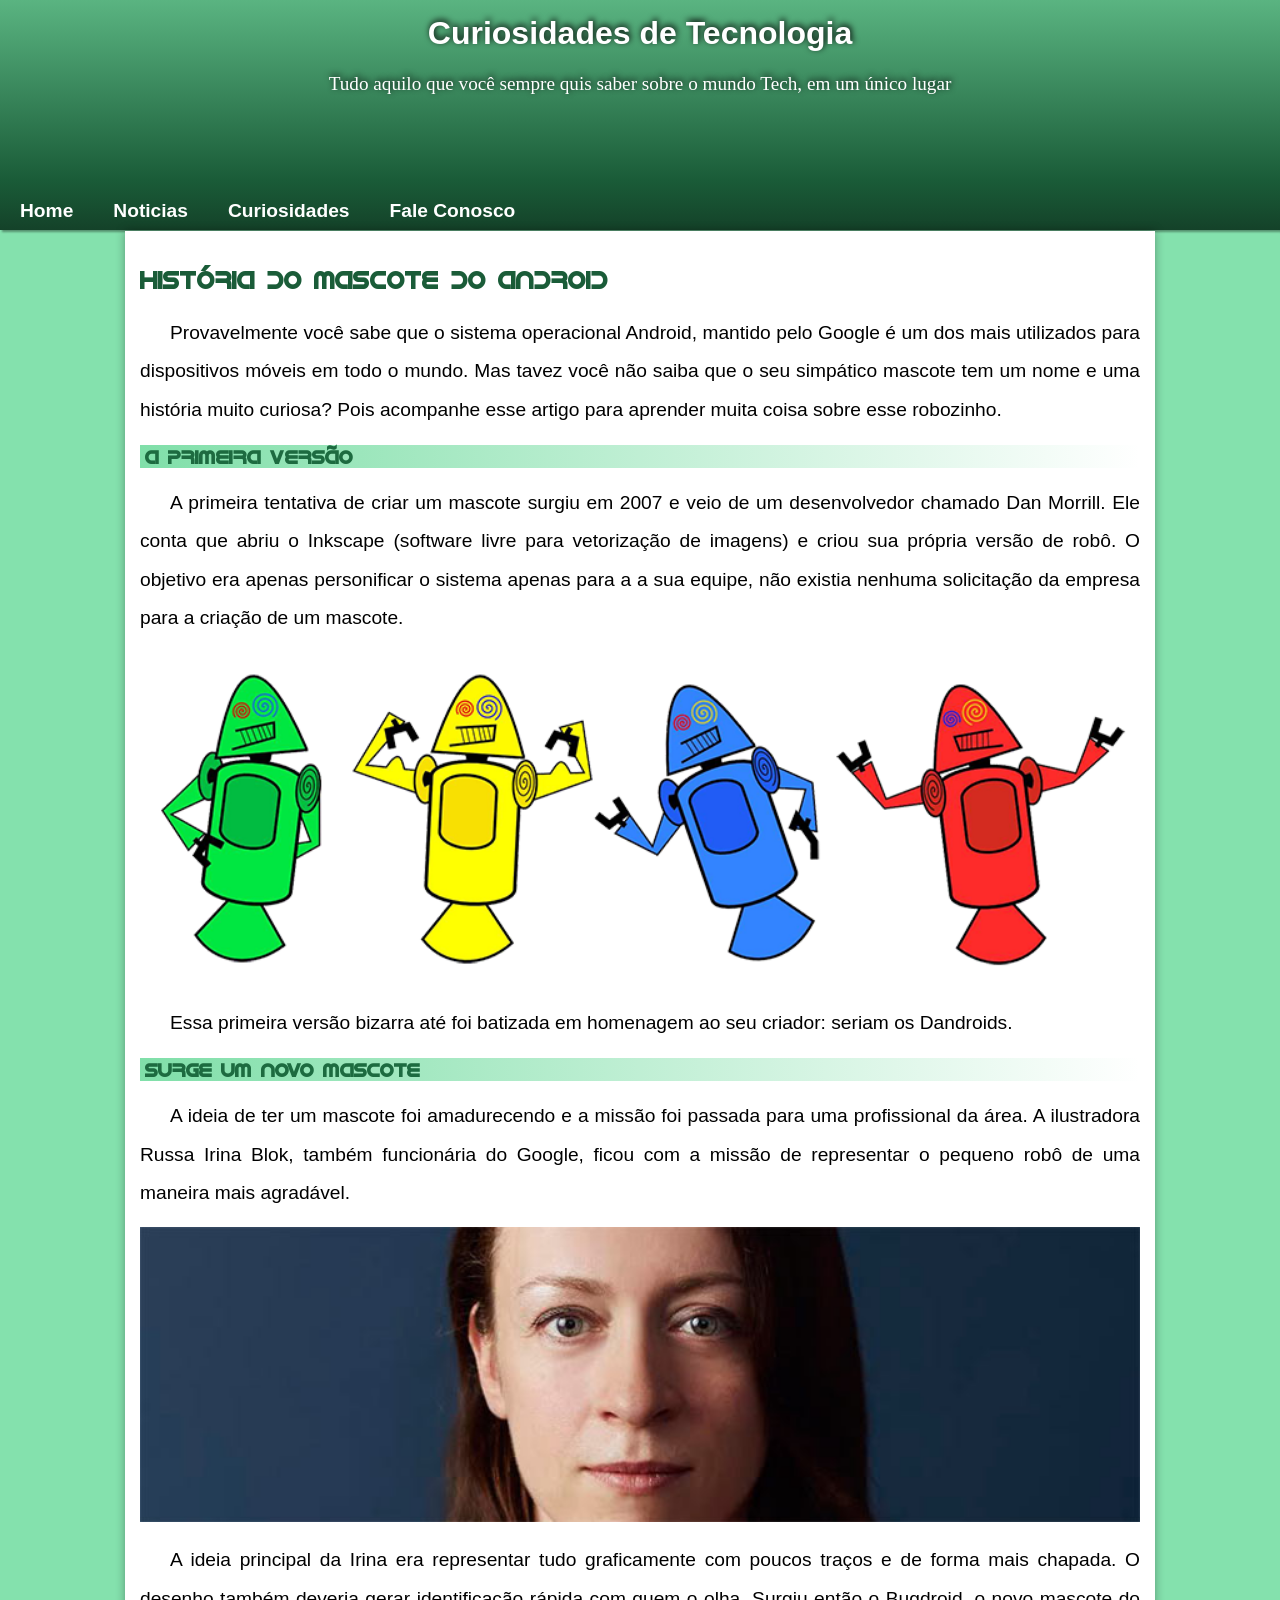
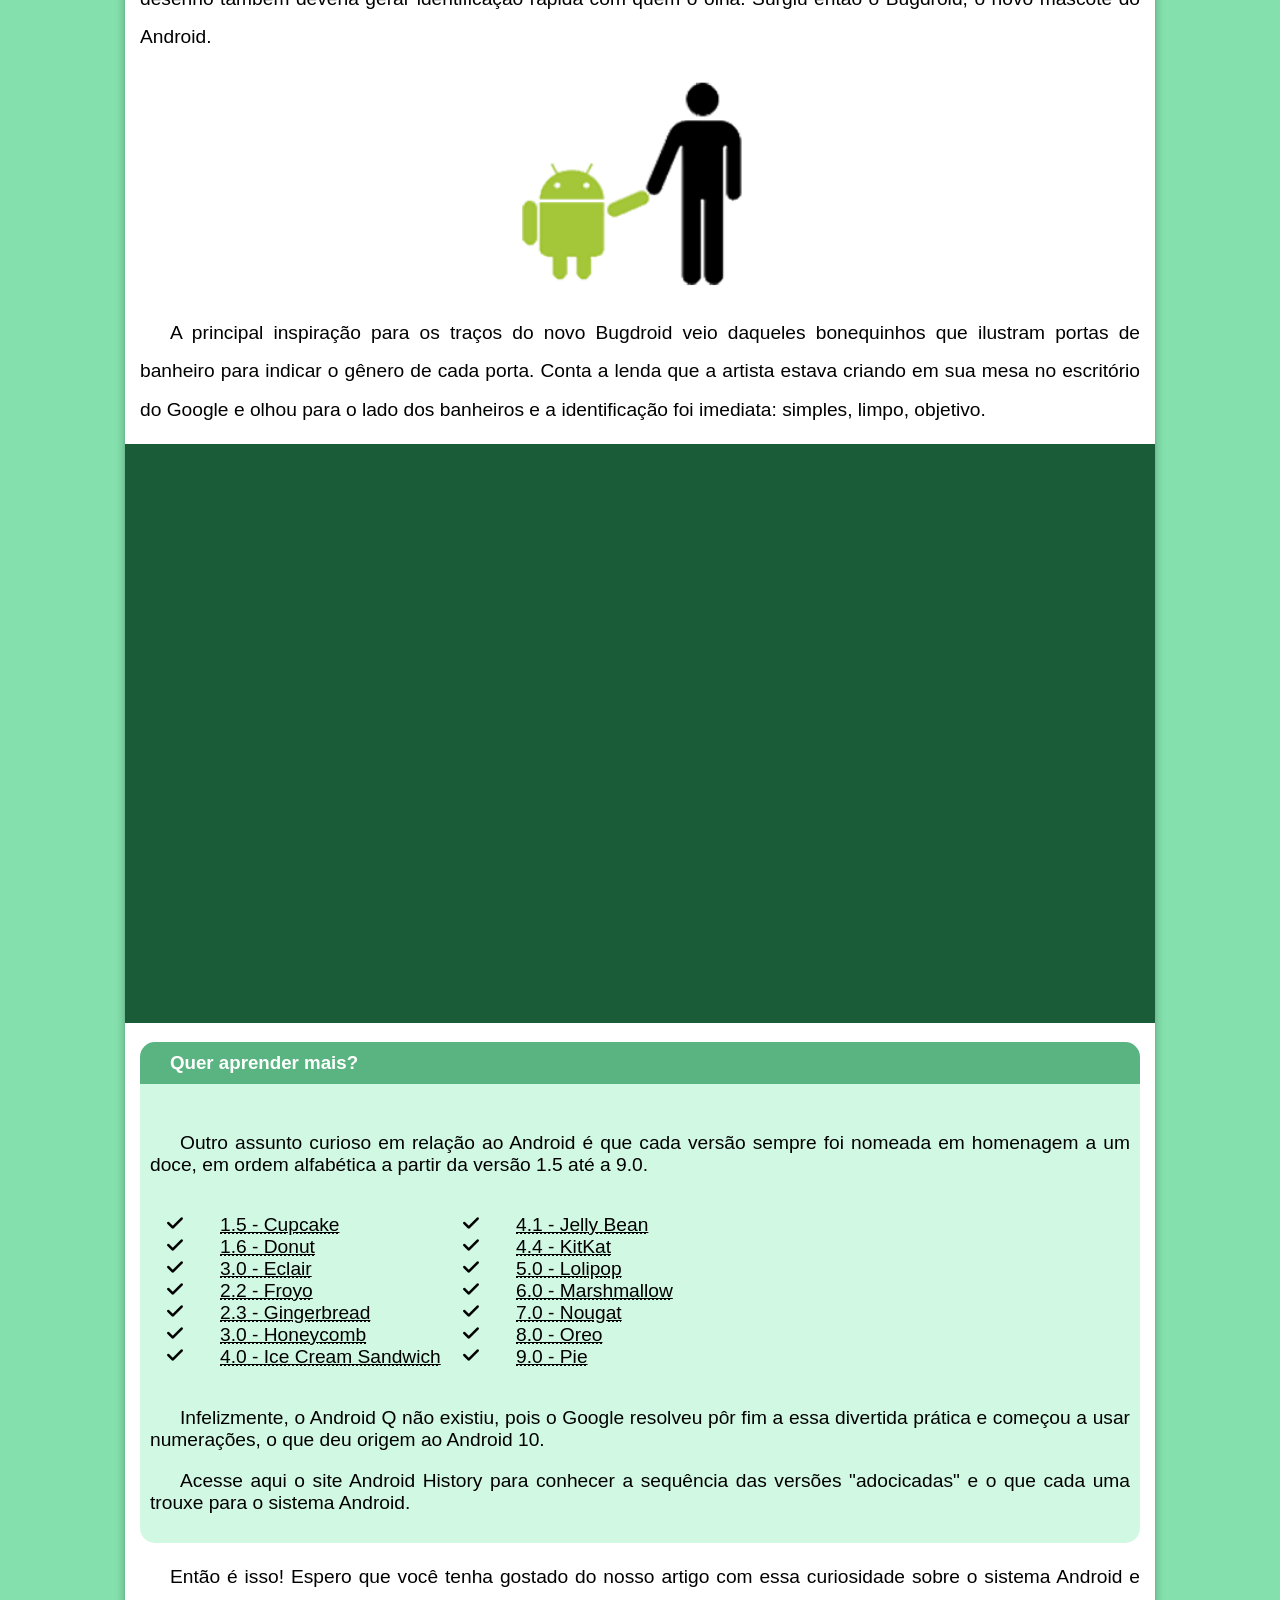
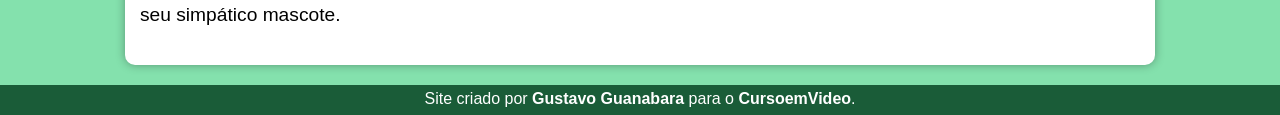
==== index.html @ 1bfcf7d3 "Site Projeto Android" ====
<!DOCTYPE html>
<html lang="pt-br">
<head>
    <meta charset="UTF-8">
    <meta http-equiv="X-UA-Compatible" content="IE=edge">
    <meta name="viewport" content="width=device-width, initial-scale=1.0">
    <title>Como surgiu o robo do android</title>
    <link rel="shortcut icon" href="/imagens/favicon.ico" type="image/x-icon">
    <link rel="stylesheet" href="style.css">
</head>
<body>
    <header>
            <h1>Curiosidades de Tecnologia</h1>
            <p>Tudo aquilo que você sempre quis saber sobre o mundo Tech, em um único lugar</p>
    </header>
    <nav id="menuTop">
        <a href="#">Home</a>
        <a href="#">Noticias</a>
        <a href="#">Curiosidades</a>
        <a href="#">Fale Conosco</a>
    </nav>

    <main>
        <article>
            <h1>História do Mascote do Android</h1>
            <p>Provavelmente você sabe que o sistema operacional Android, mantido pelo Google é um dos mais utilizados para dispositivos móveis em todo o mundo. Mas tavez você não saiba que o seu simpático mascote tem um nome e uma história muito curiosa? Pois acompanhe esse artigo para aprender muita coisa sobre esse robozinho.</p>
            <h2>A primeira versão</h2>
            <p>A primeira tentativa de criar um mascote surgiu em 2007 e veio de um desenvolvedor chamado Dan Morrill. Ele conta que abriu o Inkscape (software livre para vetorização de imagens) e criou sua própria versão de robô. O objetivo era apenas personificar o sistema apenas para a a sua equipe, não existia nenhuma solicitação da empresa para a criação de um mascote.</p>
            
                <picture>
                    <source media="(max-width: 500px)" srcset="imagens/dan-droids-pq250.png">
                    <source media="(max-width: 800px)" srcset="imagens/dan-droids-pq.png">
                    <img src="/imagens/dan-droids.png" alt="dan droids">
                </picture>
            
            <p>Essa primeira versão bizarra até foi batizada em homenagem ao seu criador: seriam os Dandroids.</p>
            <h2>Surge um novo mascote</h2>
            <p>A ideia de ter um mascote foi amadurecendo e a missão foi passada para uma profissional da área. A ilustradora Russa Irina Blok, também funcionária do Google, ficou com a missão de representar o pequeno robô de uma maneira mais agradável.</p>
            
                <picture>
                    <source media="(max-width: 800px)" srcset="imagens\irina-blok-pq.jpg">
                    <img src="/imagens/irina-blok.jpg" alt="criadora do bug droid">
                </picture>
            
            <p>A ideia principal da Irina era representar tudo graficamente com poucos traços e de forma mais chapada. O desenho também deveria gerar identificação rápida com quem o olha. Surgiu então o Bugdroid, o novo mascote do Android.</p>
            
                <picture>
                    <img src="/imagens/bugdroid.png" class="pequena" alt="bug droid">
                </picture>
            
            <p>A principal inspiração para os traços do novo Bugdroid veio daqueles bonequinhos que ilustram portas de banheiro para indicar o gênero de cada porta. Conta a lenda que a artista estava criando em sua mesa no escritório do Google e olhou para o lado dos banheiros e a identificação foi imediata: simples, limpo, objetivo.</p>
            <div class="video"><iframe width="900" height="500" src="https://www.youtube.com/embed/l2UDgpLz20M" title="YouTube video player" frameborder="0" allow="accelerometer; autoplay; clipboard-write; encrypted-media; gyroscope; picture-in-picture" allowfullscreen></iframe></div>
            
            <aside>
                <h3>Quer aprender mais? </h3>
                <div class="conteudo">
                        <p>Outro assunto curioso em relação ao Android é que cada versão sempre foi nomeada em homenagem a um doce, em ordem alfabética a partir da versão 1.5 até a 9.0.</p>
                            <div class="lista01">
                                <ul style="list-style-image: url('/imagens/verifica.png');">
                                    <li><abbr title="Bolinho">1.5 - Cupcake</abbr></li>
                                    <li><abbr title="Rosquinha">1.6 - Donut</abbr></li>
                                    <li><abbr title="Bomba">3.0 - Eclair</abbr></li>
                                    <li><abbr title="Iogurte">2.2 - Froyo</abbr></li>
                                    <li><abbr title="Pão de gengibre">2.3 - Gingerbread</abbr></li>
                                    <li><abbr title="Favo de mel">3.0 - Honeycomb</abbr></li>
                                    <li><abbr title="Sanduiche de Sorvete">4.0 - Ice Cream Sandwich</abbr></li>
                                </ul>
                            </div>
                                <div class="lista02">
                                    <ul  style="list-style-image: url('/imagens/verifica.png');">
                                        <li><abbr title="Jujuba">4.1 - Jelly Bean</abbr></li>
                                        <li><abbr title="Kitkat">4.4 - KitKat</abbr></li>
                                        <li><abbr title="Pirulito">5.0 - Lolipop</abbr></li>
                                        <li><abbr title="Marshmallow">6.0 - Marshmallow</abbr></li>
                                        <li><abbr title="Torrone">7.0 - Nougat</abbr></li>
                                        <li><abbr title="Oreo">8.0 - Oreo</abbr></li>
                                        <li><abbr title="Torta">9.0 - Pie</abbr></li>
                                    </ul>
                                </div>
                    <p>Infelizmente, o Android Q não existiu, pois o Google resolveu pôr fim a essa divertida prática e começou a usar numerações, o que deu origem ao Android 10.</p>
                    <p>Acesse aqui o site Android History para conhecer a sequência das versões "adocicadas" e o que cada uma trouxe para o sistema Android.</p>
                </div>
                
            </aside>
            <p>Então é isso! Espero que você tenha gostado do nosso artigo com essa curiosidade sobre o sistema Android e seu simpático mascote.</p>
        </article>
    </main>

    <footer>
        <p>Site criado por <a class="link" href="https://gustavoguanabara.github.io" target="_blank" rel="external">Gustavo Guanabara</a> para o <a class="link" href="https://www.cursoemvideo.com" target="_blank" rel="external">CursoemVideo</a>.</p>   
    </footer>
</body>
</html>
---- style.css ----
@charset "UTF-8";
@font-face {
    font-family: 'idroid';
    src: url('/fontes/idroid.otf') format('opentype');
    font-weight: normal;
    font-style: normal;
}
@import url('https://fonts.googleapis.com/css2?family=Mingzat&family=Roboto:wght@100;400&display=swap');
@import url('https://fonts.googleapis.com/css2?family=Bebas+Neue&family=Mingzat&family=Roboto:wght@100;400&display=swap');

header {
    padding: 15px;
    min-height: 150px;
    margin: auto;
    text-align: center;
    height: 150px;
    background-image: linear-gradient(to bottom, #5ab481, #1A5C38 )
}

body {

    margin: 0px;
    background-color: #84E1AD;
}

header  > p {
    text-shadow: 1px -2px 6px black;
    margin: auto;
    display: block;
    color: white;
    text-align: center;
    font-size: 1.2em;
    font-family: 'Bebas Neue', cursive;

}
header > h1 {
    text-shadow: 1px -2px 6px black;
    text-align: center;
    color: white;
    font-size: 2em;
    font-family: 'Bebas', sans-serif;
    margin-top: 0px;
}

#menuTop {
    background-image: linear-gradient(to bottom, #1A5C38,#144229);
    height: 30px;
    padding:10px;
    margin: auto;
    box-shadow: 2px 2px 2px rgba(0, 0, 0, 0.363);

}

#menuTop > a {
    padding: 10px;
    color: white;
    text-decoration: none;
    float: left;
    font: bolder 1.2em sans-serif;
    transition-duration: 1s;
    margin-right: 20px;

}

#menuTop > a:hover {
    background-color: #5ab481;
}

main {
    background-color: white;
    margin: auto;
    padding: 15px;
    margin: 1px auto;

    min-width: 320px;
    max-width: 1000px;
    box-shadow: 0px 0px 10px rgba(0, 0, 0, 0.336);
    margin-bottom: 20px;
    border-radius: 0px 0px 10px 10px;
}

main  img {

    width: 100%;
}

article > h1 {
    text-align: left;
    font-family: 'idroid';
    color: #1A5C38;
}

article> h2 {
    text-align: left;
    font-family: 'idroid';
    font-size: 1.2em;
    color: #1d6b40;
    background-image: linear-gradient(to right,#80dfa9, transparent);
    text-indent: 5px;
} 

article > p {
    text-indent: 30px;
    text-align: justify;
    font-family: 'Roboto', sans-serif;
    font-size: 1.2em;
    margin: 15px 0px;
    line-height: 2em;
}

aside {
    background-color: #8aeeb663;
    border-radius: 15px;
    text-indent: 20px;
    text-align: justify;
    font-family: 'Roboto', sans-serif;  
}


aside > h3 {
color: white;
background-color: #5ab481;
padding: 10px;
border-radius: 15px 15px 0px 0px;
}

.lista01 {
    text-decoration: underline;
    display: inline-block;
}
.lista02 {
    text-decoration: underline;
    display: inline-block;
}

.conteudo {
    padding: 10px;
    text-indent: 30px;
    text-align: justify;
    font-family: 'Roboto', sans-serif;
    font-size: 1.2em;
}

footer {
    height: 30px;
    text-align: center;
    width: 100%;
    background-color: #1A5C38;
    color: white;
    margin: 0px;
}

footer > p {
    font: normal 1em 'Roboto', sans-serif;
    padding: 5px;
}

.link {
    font-weight: bolder;
    text-decoration: none;
    color: white;
}

.video {
    margin: 0px -15px;
    padding: 40px 0px 20px 0px;
    text-align: center;
    background-color: #1A5C38;
    position: relative;
    padding-bottom: 53.9%;
}

.video > iframe {
    position: absolute;
    top: 5%;
    left: 5%;
    width: 90%;
    height: 90%;
}

main img.pequena {
    max-width: 350px;
    margin: auto;
    display: block;
}
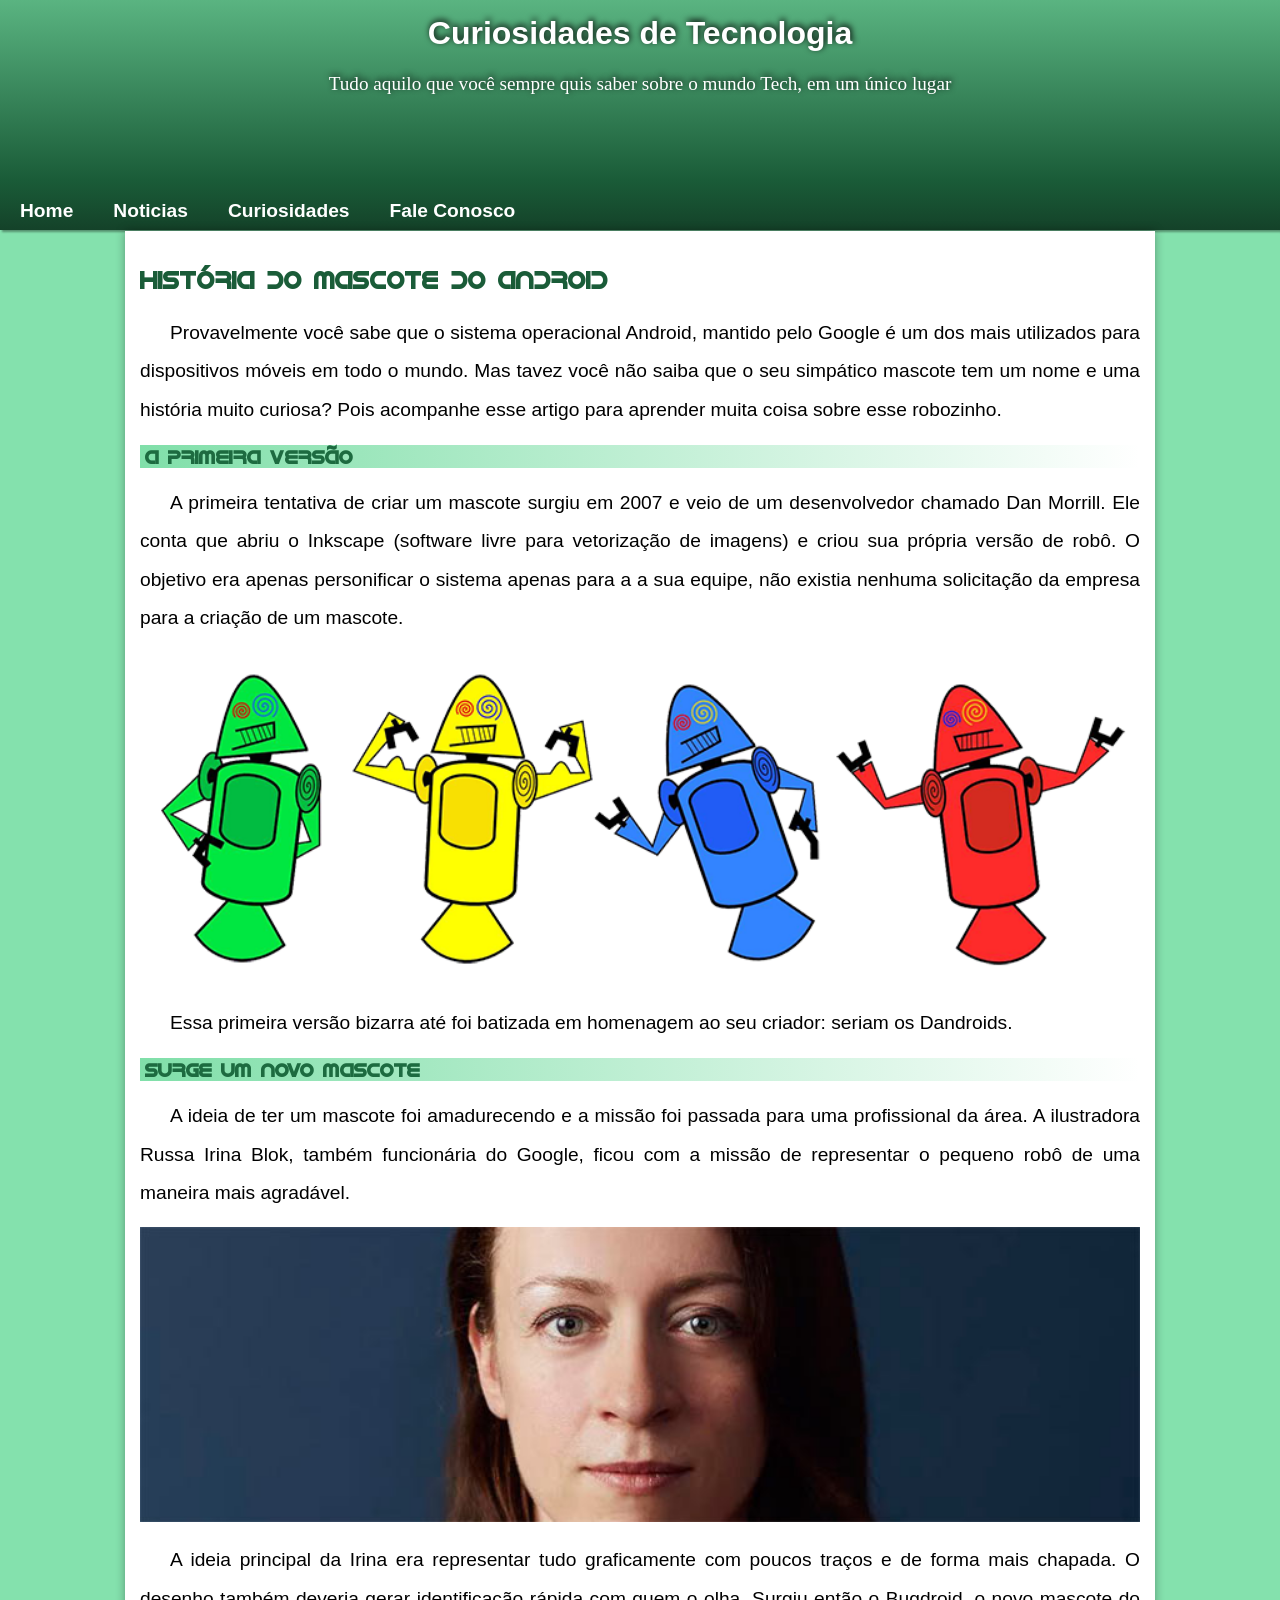
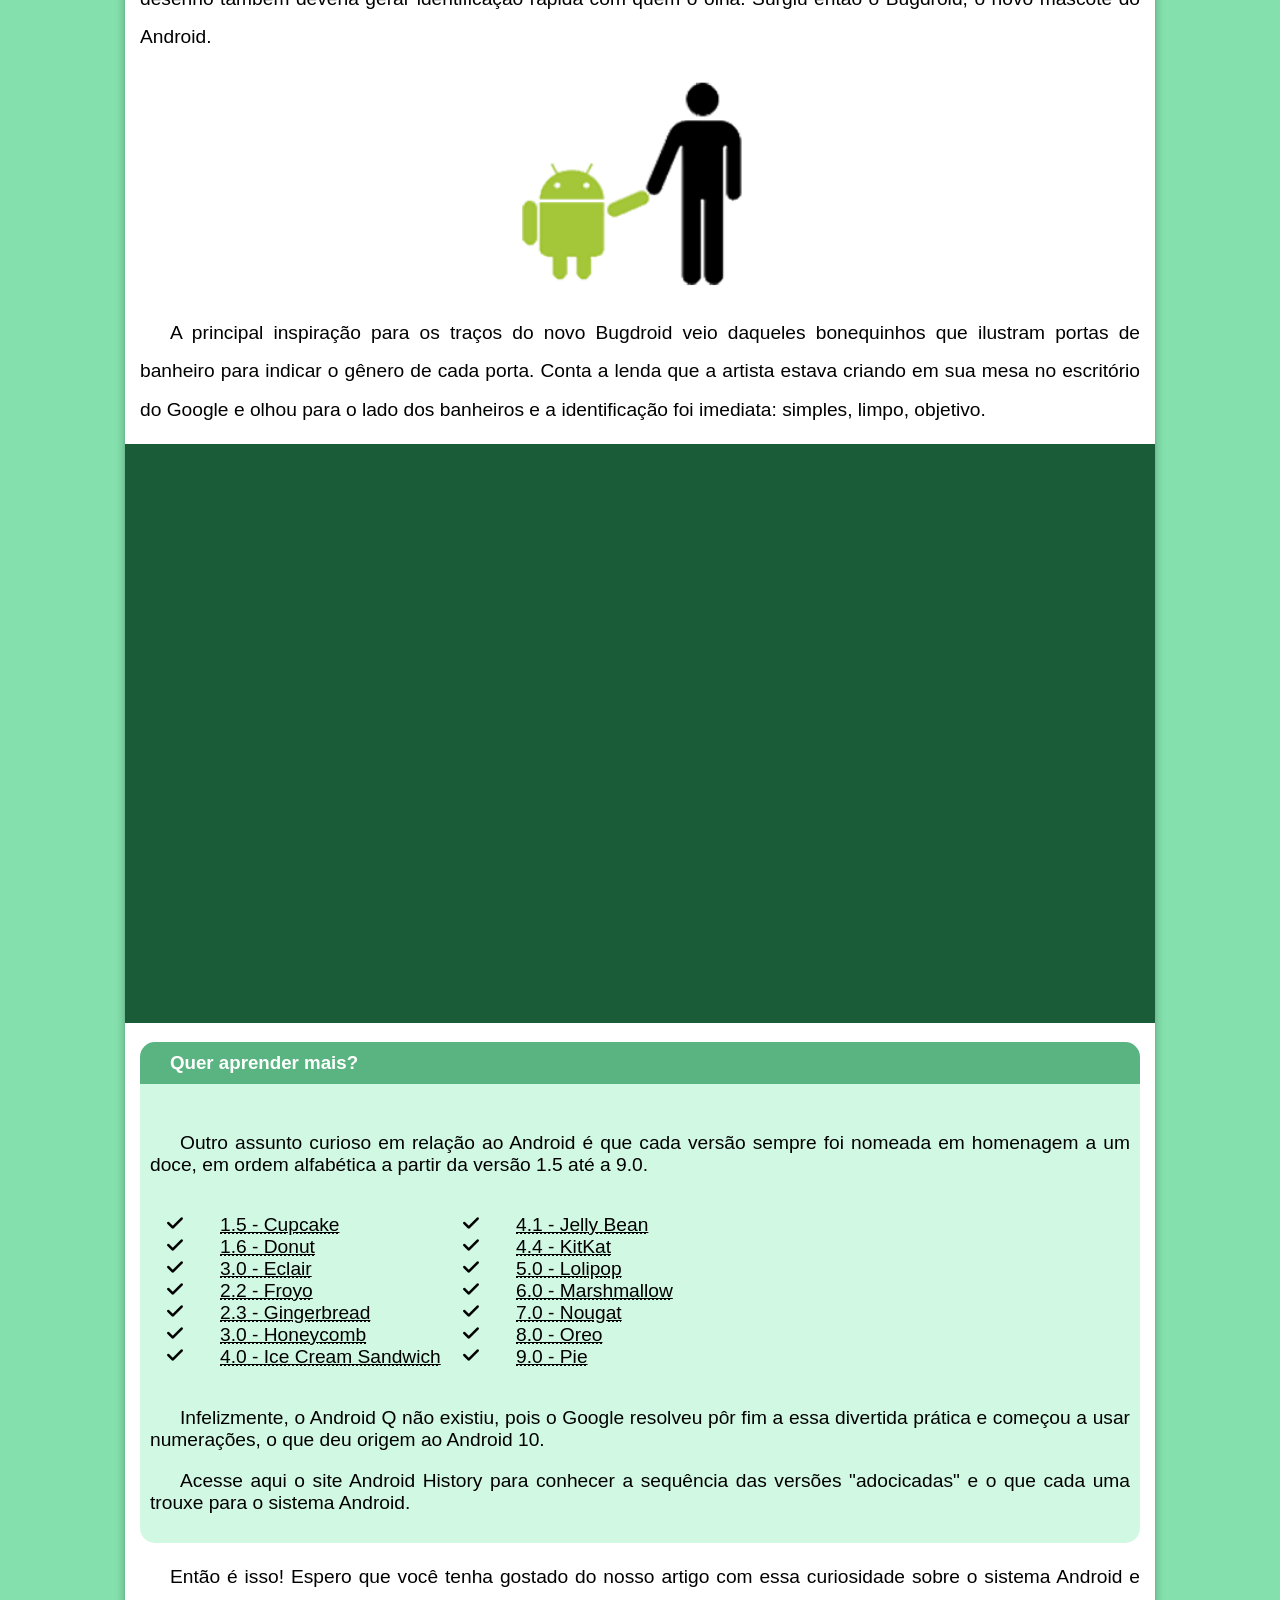
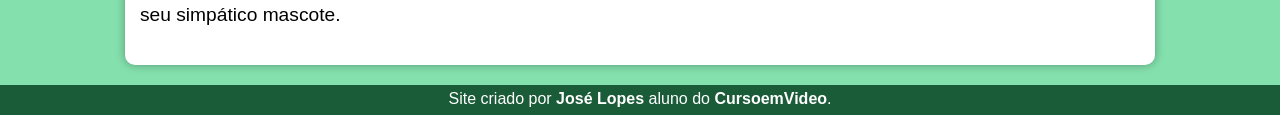
==== commit 0e87141f: "Update index.html" ====
--- a/index.html
+++ b/index.html
@@ -87,7 +87,7 @@
     </main>
 
     <footer>
-        <p>Site criado por <a class="link" href="https://gustavoguanabara.github.io" target="_blank" rel="external">Gustavo Guanabara</a> para o <a class="link" href="https://www.cursoemvideo.com" target="_blank" rel="external">CursoemVideo</a>.</p>   
+        <p>Site criado por <a class="link" href="https://github.com/josemathiasl" target="_blank" rel="external">José Lopes</a> aluno do <a class="link" href="https://www.cursoemvideo.com" target="_blank" rel="external">CursoemVideo</a>.</p>   
     </footer>
 </body>
 </html>
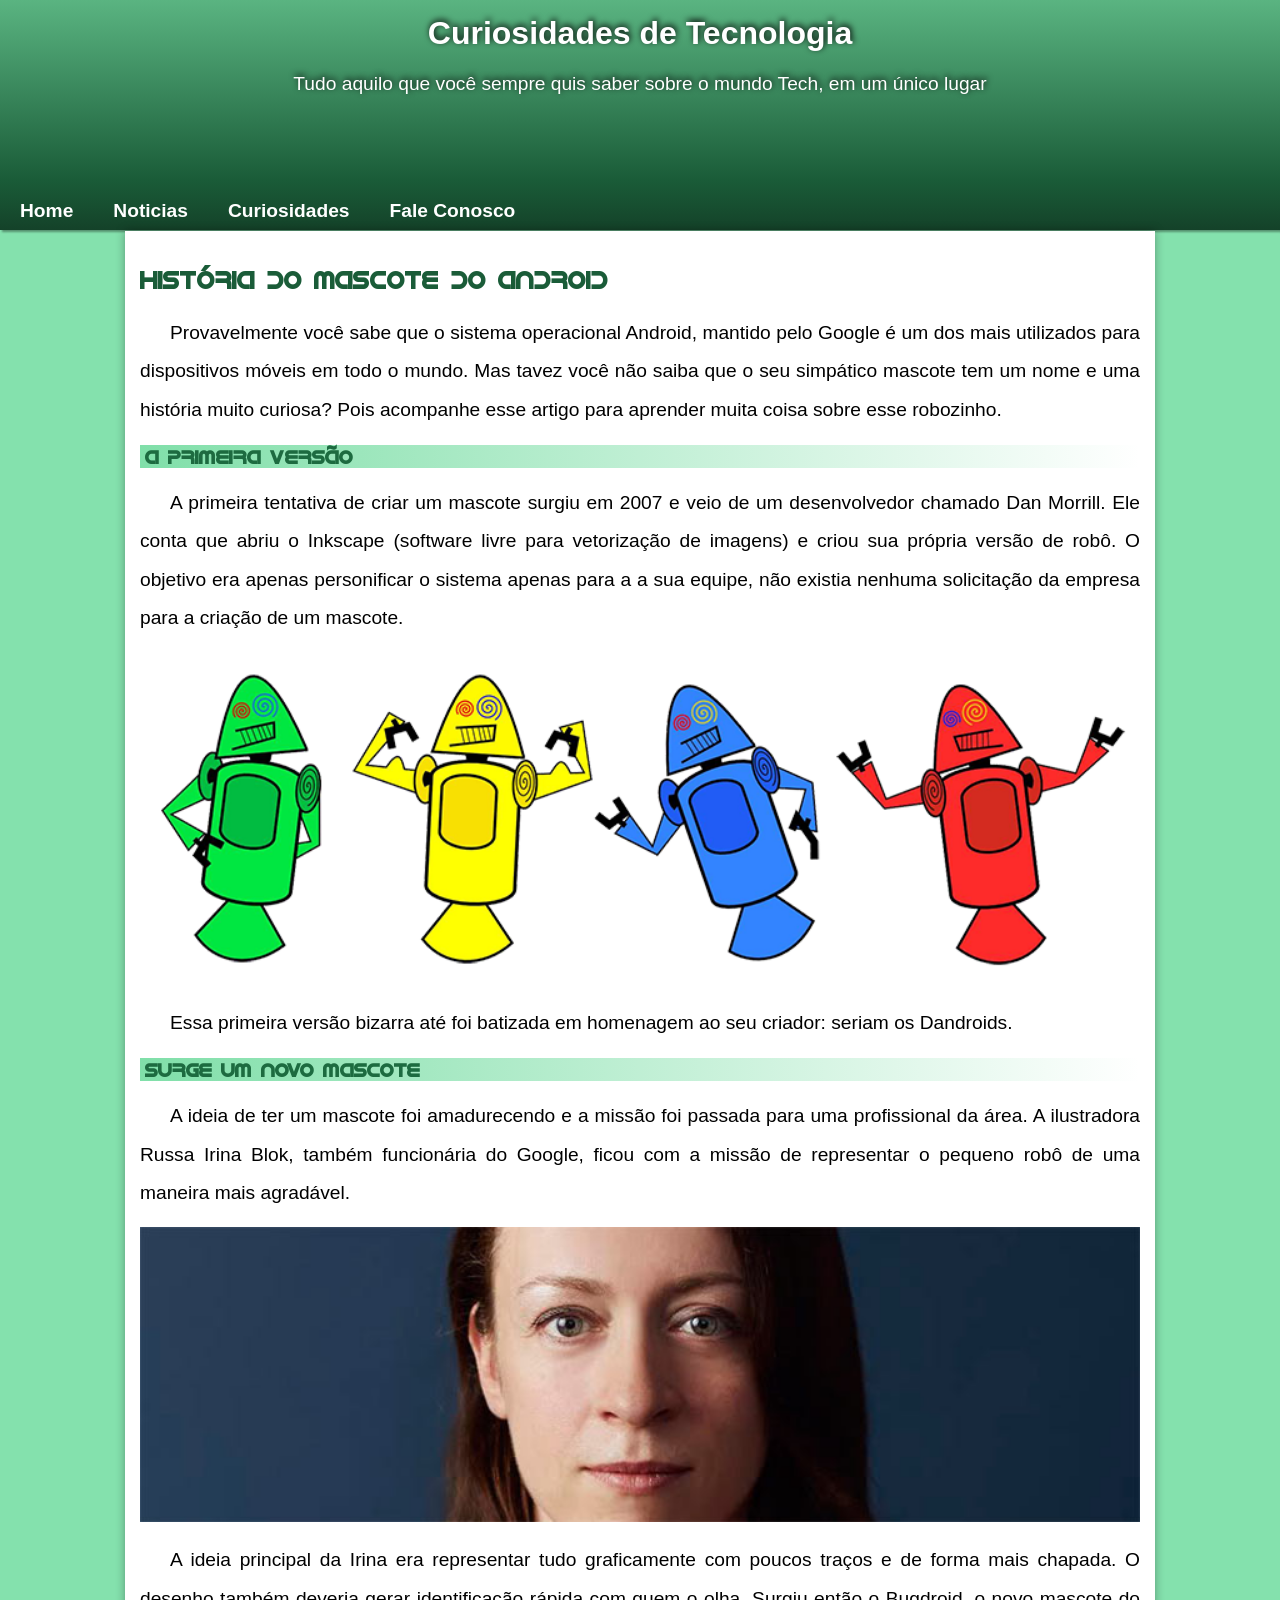
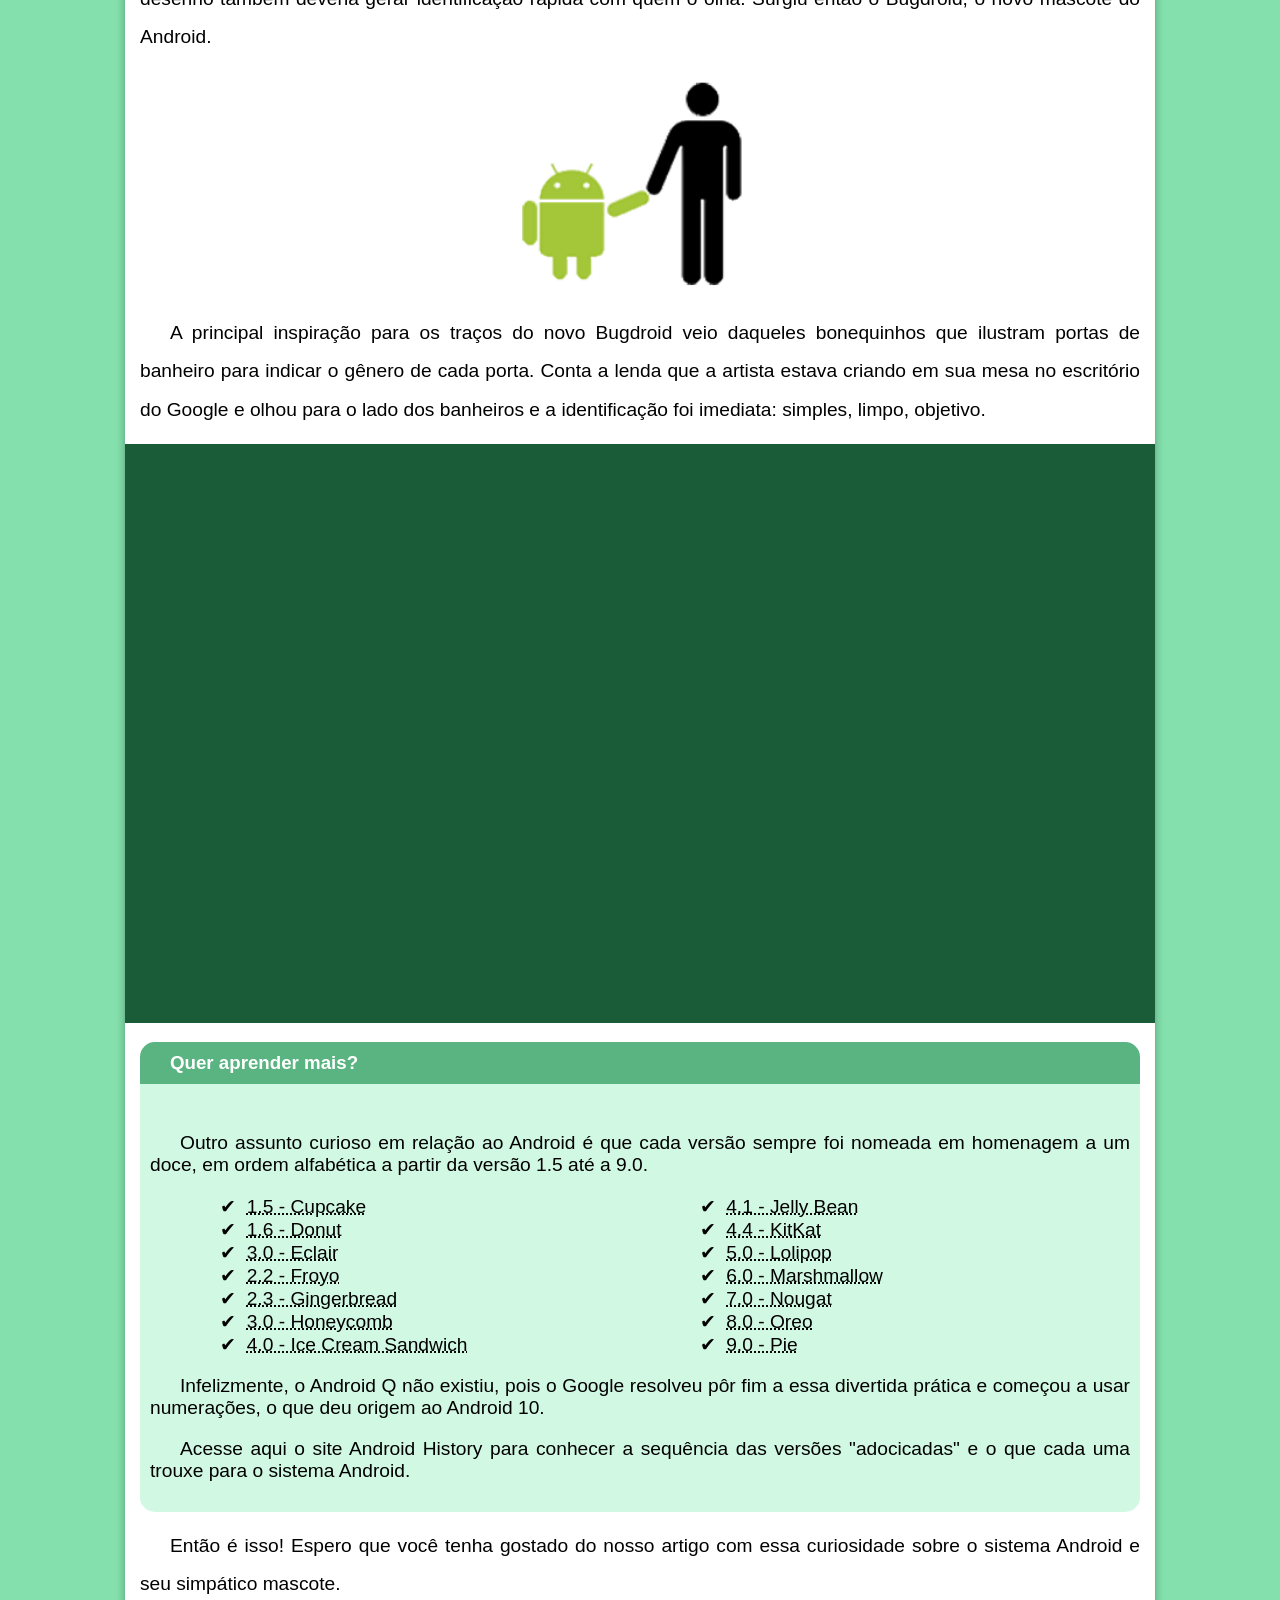
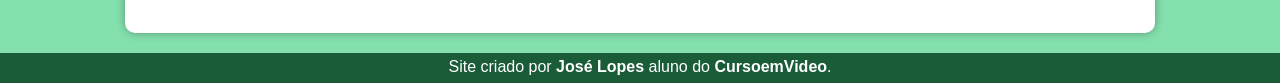
==== commit 4a06d78d: "ajuste no aside ajuste nos simbos e semantica do aside" ====
--- a/index.html
+++ b/index.html
@@ -5,7 +5,7 @@
     <meta http-equiv="X-UA-Compatible" content="IE=edge">
     <meta name="viewport" content="width=device-width, initial-scale=1.0">
     <title>Como surgiu o robo do android</title>
-    <link rel="shortcut icon" href="/imagens/favicon.ico" type="image/x-icon">
+    <link rel="shortcut icon" href="imagens/favicon.ico" type="image/x-icon">
     <link rel="stylesheet" href="style.css">
 </head>
 <body>
@@ -30,7 +30,7 @@
                 <picture>
                     <source media="(max-width: 500px)" srcset="imagens/dan-droids-pq250.png">
                     <source media="(max-width: 800px)" srcset="imagens/dan-droids-pq.png">
-                    <img src="/imagens/dan-droids.png" alt="dan droids">
+                    <img src="imagens/dan-droids.png" alt="dan droids">
                 </picture>
             
             <p>Essa primeira versão bizarra até foi batizada em homenagem ao seu criador: seriam os Dandroids.</p>
@@ -39,13 +39,13 @@
             
                 <picture>
                     <source media="(max-width: 800px)" srcset="imagens\irina-blok-pq.jpg">
-                    <img src="/imagens/irina-blok.jpg" alt="criadora do bug droid">
+                    <img src="imagens/irina-blok.jpg" alt="criadora do bug droid">
                 </picture>
             
             <p>A ideia principal da Irina era representar tudo graficamente com poucos traços e de forma mais chapada. O desenho também deveria gerar identificação rápida com quem o olha. Surgiu então o Bugdroid, o novo mascote do Android.</p>
             
                 <picture>
-                    <img src="/imagens/bugdroid.png" class="pequena" alt="bug droid">
+                    <img src="imagens/bugdroid.png" class="pequena" alt="bug droid">
                 </picture>
             
             <p>A principal inspiração para os traços do novo Bugdroid veio daqueles bonequinhos que ilustram portas de banheiro para indicar o gênero de cada porta. Conta a lenda que a artista estava criando em sua mesa no escritório do Google e olhou para o lado dos banheiros e a identificação foi imediata: simples, limpo, objetivo.</p>
@@ -55,8 +55,7 @@
                 <h3>Quer aprender mais? </h3>
                 <div class="conteudo">
                         <p>Outro assunto curioso em relação ao Android é que cada versão sempre foi nomeada em homenagem a um doce, em ordem alfabética a partir da versão 1.5 até a 9.0.</p>
-                            <div class="lista01">
-                                <ul style="list-style-image: url('/imagens/verifica.png');">
+                                <ul>
                                     <li><abbr title="Bolinho">1.5 - Cupcake</abbr></li>
                                     <li><abbr title="Rosquinha">1.6 - Donut</abbr></li>
                                     <li><abbr title="Bomba">3.0 - Eclair</abbr></li>
@@ -64,19 +63,14 @@
                                     <li><abbr title="Pão de gengibre">2.3 - Gingerbread</abbr></li>
                                     <li><abbr title="Favo de mel">3.0 - Honeycomb</abbr></li>
                                     <li><abbr title="Sanduiche de Sorvete">4.0 - Ice Cream Sandwich</abbr></li>
+                                    <li><abbr title="Jujuba">4.1 - Jelly Bean</abbr></li>
+                                    <li><abbr title="Kitkat">4.4 - KitKat</abbr></li>
+                                    <li><abbr title="Pirulito">5.0 - Lolipop</abbr></li>
+                                    <li><abbr title="Marshmallow">6.0 - Marshmallow</abbr></li>
+                                    <li><abbr title="Torrone">7.0 - Nougat</abbr></li>
+                                    <li><abbr title="Oreo">8.0 - Oreo</abbr></li>
+                                    <li><abbr title="Torta">9.0 - Pie</abbr></li>
                                 </ul>
-                            </div>
-                                <div class="lista02">
-                                    <ul  style="list-style-image: url('/imagens/verifica.png');">
-                                        <li><abbr title="Jujuba">4.1 - Jelly Bean</abbr></li>
-                                        <li><abbr title="Kitkat">4.4 - KitKat</abbr></li>
-                                        <li><abbr title="Pirulito">5.0 - Lolipop</abbr></li>
-                                        <li><abbr title="Marshmallow">6.0 - Marshmallow</abbr></li>
-                                        <li><abbr title="Torrone">7.0 - Nougat</abbr></li>
-                                        <li><abbr title="Oreo">8.0 - Oreo</abbr></li>
-                                        <li><abbr title="Torta">9.0 - Pie</abbr></li>
-                                    </ul>
-                                </div>
                     <p>Infelizmente, o Android Q não existiu, pois o Google resolveu pôr fim a essa divertida prática e começou a usar numerações, o que deu origem ao Android 10.</p>
                     <p>Acesse aqui o site Android History para conhecer a sequência das versões "adocicadas" e o que cada uma trouxe para o sistema Android.</p>
                 </div>
--- a/style.css
+++ b/style.css
@@ -1,7 +1,7 @@
 @charset "UTF-8";
 @font-face {
     font-family: 'idroid';
-    src: url('/fontes/idroid.otf') format('opentype');
+    src: url('fontes/idroid.otf') format('opentype');
     font-weight: normal;
     font-style: normal;
 }
@@ -30,7 +30,7 @@
     color: white;
     text-align: center;
     font-size: 1.2em;
-    font-family: 'Bebas Neue', cursive;
+    font-family: 'Bebas Neue', Arial, Helvetica, sans-serif;
 
 }
 header > h1 {
@@ -38,7 +38,7 @@
     text-align: center;
     color: white;
     font-size: 2em;
-    font-family: 'Bebas', sans-serif;
+    font-family: 'Bebas', Arial, Helvetica, sans-serif;
     margin-top: 0px;
 }
 
@@ -48,6 +48,7 @@
     padding:10px;
     margin: auto;
     box-shadow: 2px 2px 2px rgba(0, 0, 0, 0.363);
+    
 
 }
 
@@ -59,6 +60,7 @@
     font: bolder 1.2em sans-serif;
     transition-duration: 1s;
     margin-right: 20px;
+    font-family: 'Bebas', Arial, Helvetica, sans-serif;
 
 }
 
@@ -86,13 +88,13 @@
 
 article > h1 {
     text-align: left;
-    font-family: 'idroid';
+    font-family: 'idroid', Arial, Helvetica, sans-serif;
     color: #1A5C38;
 }
 
 article> h2 {
     text-align: left;
-    font-family: 'idroid';
+    font-family: 'idroid', Arial, Helvetica, sans-serif;
     font-size: 1.2em;
     color: #1d6b40;
     background-image: linear-gradient(to right,#80dfa9, transparent);
@@ -102,7 +104,7 @@
 article > p {
     text-indent: 30px;
     text-align: justify;
-    font-family: 'Roboto', sans-serif;
+    font-family: 'Roboto', Arial, Helvetica, sans-serif;
     font-size: 1.2em;
     margin: 15px 0px;
     line-height: 2em;
@@ -113,7 +115,7 @@
     border-radius: 15px;
     text-indent: 20px;
     text-align: justify;
-    font-family: 'Roboto', sans-serif;  
+    font-family: 'Roboto', Arial, Helvetica, sans-serif;  
 }
 
 
@@ -137,7 +139,7 @@
     padding: 10px;
     text-indent: 30px;
     text-align: justify;
-    font-family: 'Roboto', sans-serif;
+    font-family: 'Roboto', Arial, Helvetica, sans-serif;
     font-size: 1.2em;
 }
 
@@ -151,7 +153,7 @@
 }
 
 footer > p {
-    font: normal 1em 'Roboto', sans-serif;
+    font: normal 1em 'Roboto', Arial, Helvetica, sans-serif;
     padding: 5px;
 }
 
@@ -184,3 +186,9 @@
     display: block;
 }
 
+aside ul {
+    list-style-position: inside;
+    list-style-type: '\2714\00A0\00A0';
+    columns: 2;
+}
+
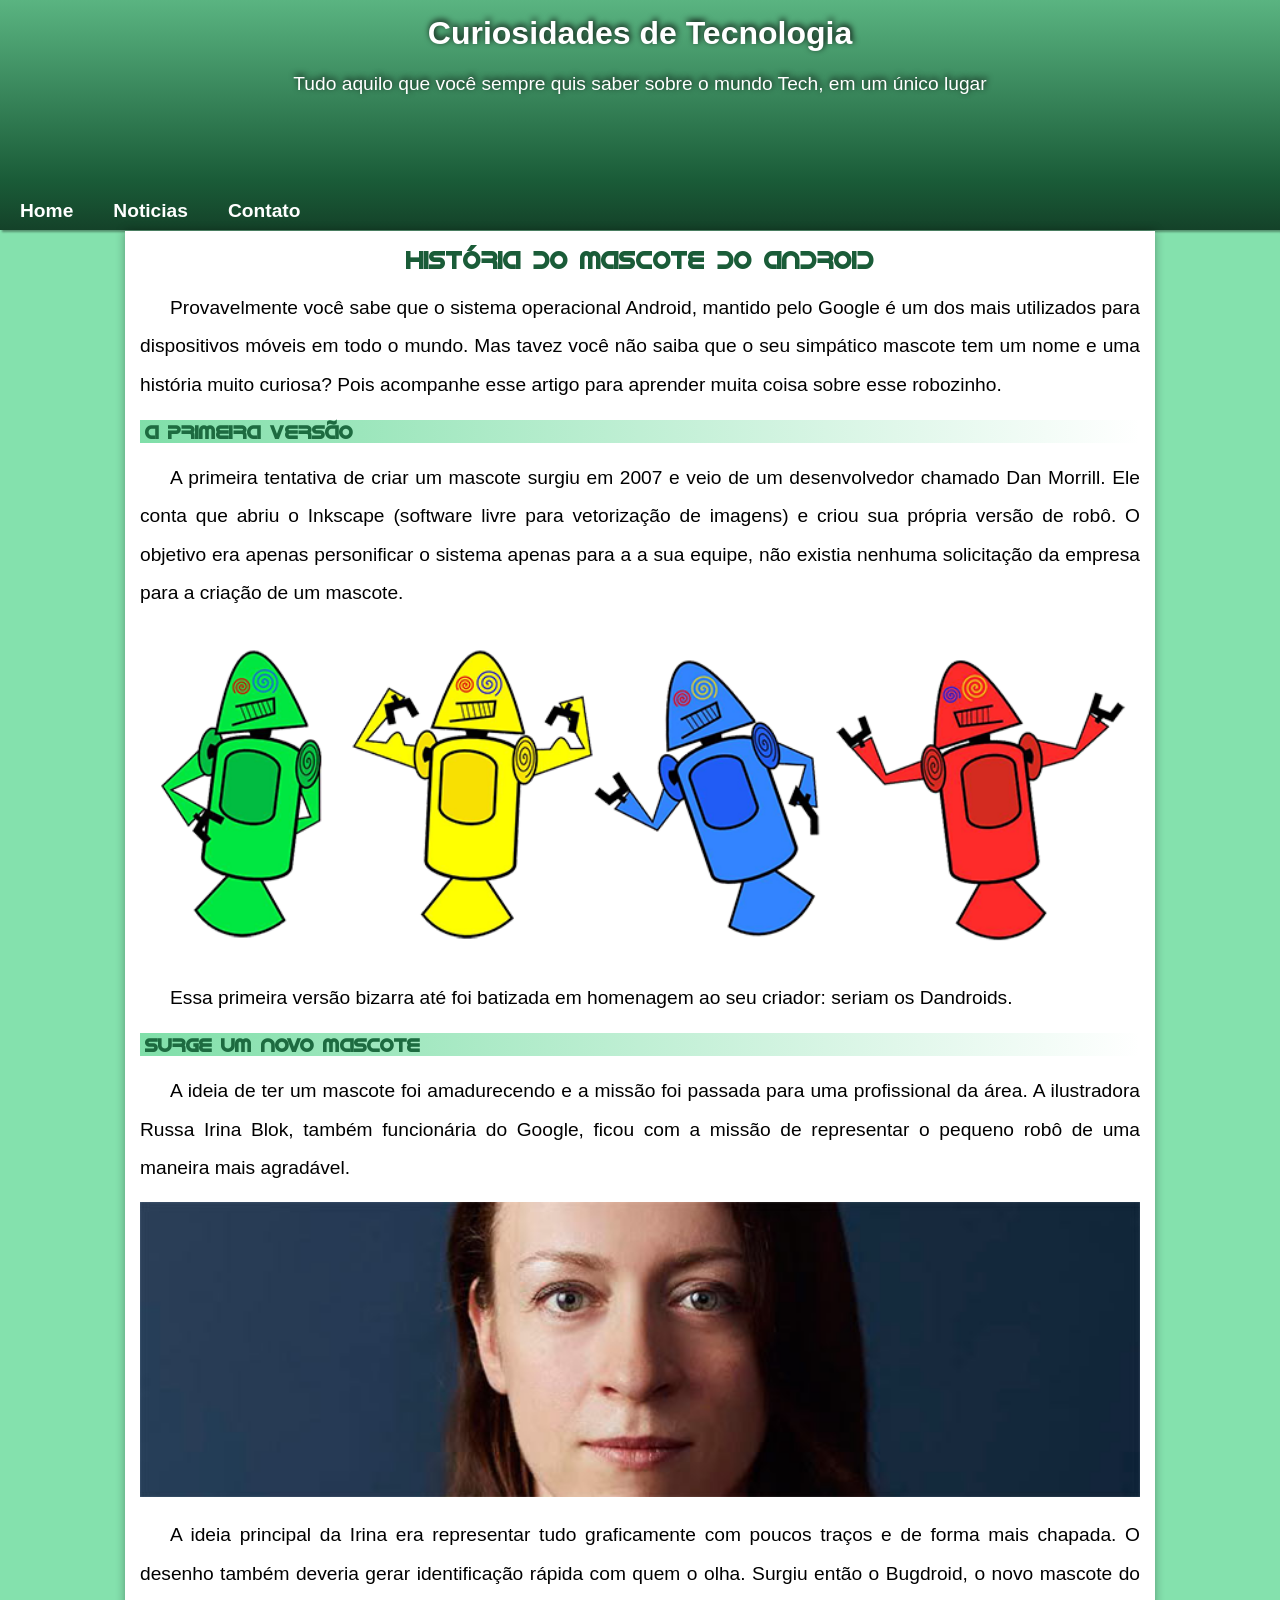
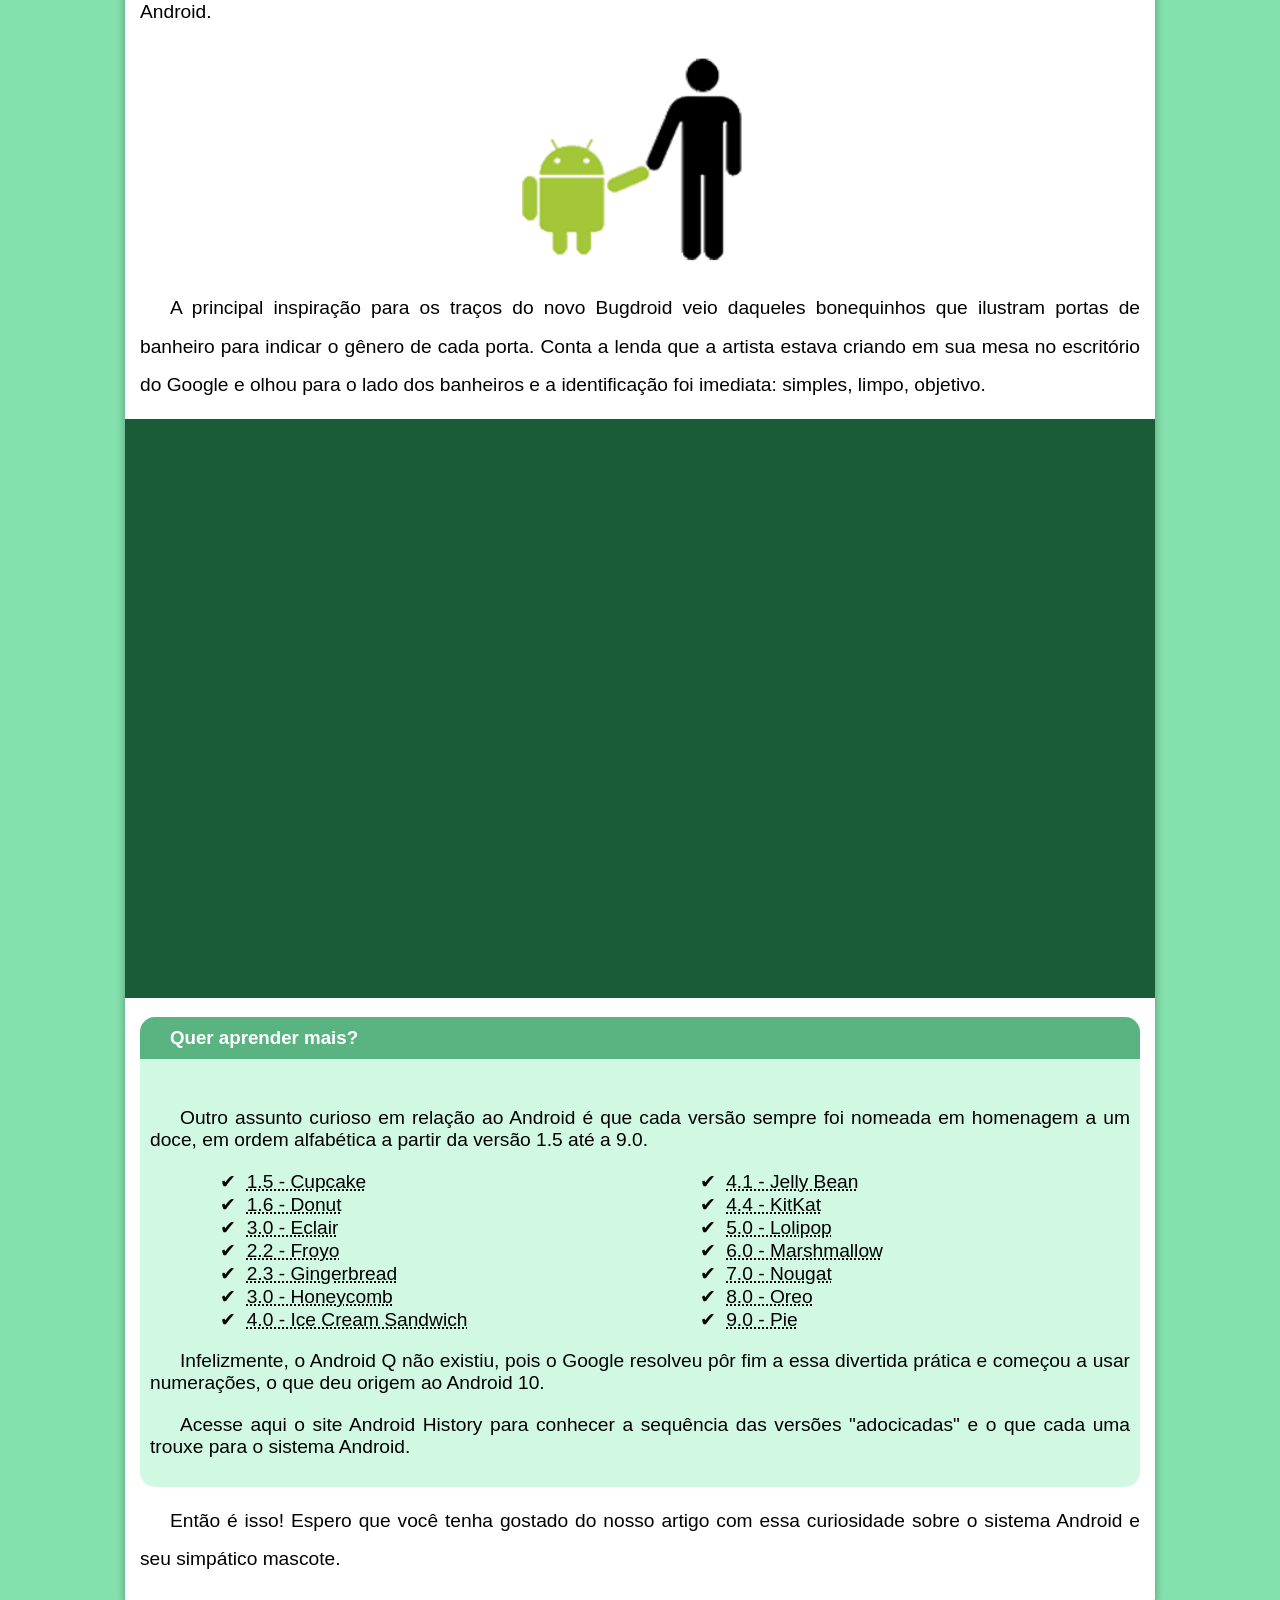
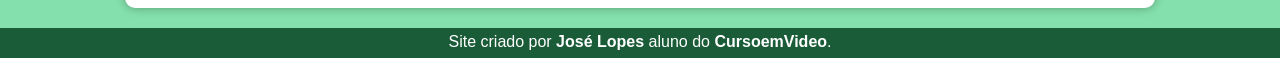
==== commit 6476be1f: "Alteração no menu Removido Curiosidades e alterado Fale conosco para contato" ====
--- a/index.html
+++ b/index.html
@@ -16,8 +16,7 @@
     <nav id="menuTop">
         <a href="#">Home</a>
         <a href="#">Noticias</a>
-        <a href="#">Curiosidades</a>
-        <a href="#">Fale Conosco</a>
+        <a href="#">Contato</a>
     </nav>
 
     <main>
--- a/style.css
+++ b/style.css
@@ -48,8 +48,7 @@
     padding:10px;
     margin: auto;
     box-shadow: 2px 2px 2px rgba(0, 0, 0, 0.363);
-    
-
+    min-width: 320px; 
 }
 
 #menuTop > a {
@@ -87,9 +86,11 @@
 }
 
 article > h1 {
-    text-align: left;
+    text-align: center;
     font-family: 'idroid', Arial, Helvetica, sans-serif;
     color: #1A5C38;
+    margin: 0px;
+    
 }
 
 article> h2 {
@@ -126,14 +127,6 @@
 border-radius: 15px 15px 0px 0px;
 }
 
-.lista01 {
-    text-decoration: underline;
-    display: inline-block;
-}
-.lista02 {
-    text-decoration: underline;
-    display: inline-block;
-}
 
 .conteudo {
     padding: 10px;
@@ -187,6 +180,7 @@
 }
 
 aside ul {
+    min-width: 320px;
     list-style-position: inside;
     list-style-type: '\2714\00A0\00A0';
     columns: 2;
